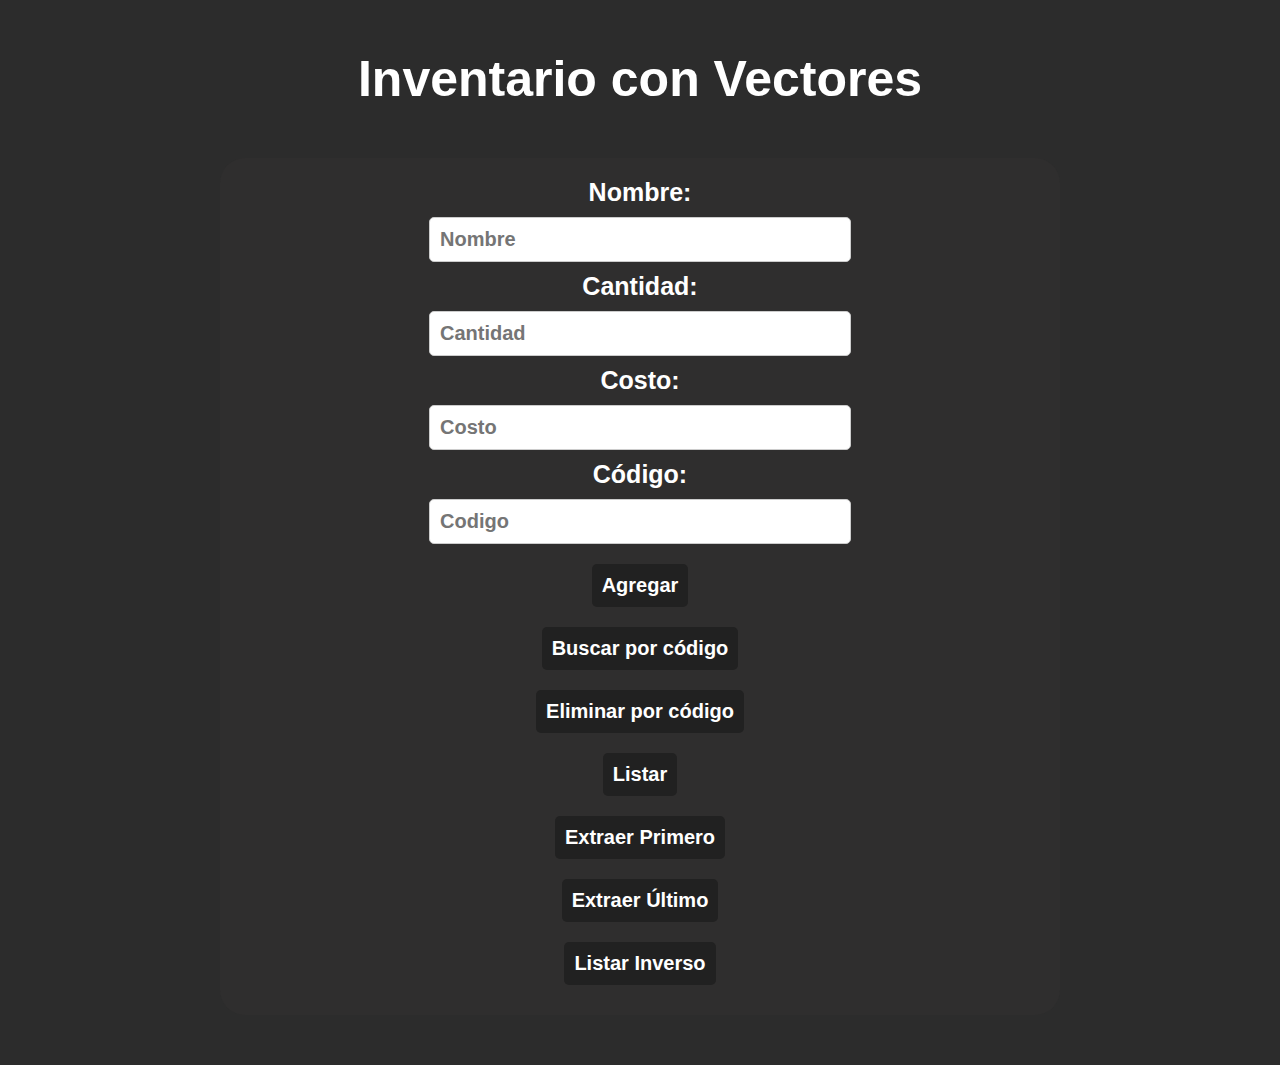
==== Tareas/Inventario Ordenado con vectores/index.html @ 15cd88ba "ESTRUCTURAS DE DATOS ORDENADAS Se va a controlar un inventario de productos que se almacenaran orden" ====
<!DOCTYPE html>
<html lang="en">
<head>
    <meta charset="UTF-8">
    <meta name="viewport" content="width=device-width, initial-scale=1.0">
    <title>Inventario</title>
    <link rel="stylesheet" href="style.css">
</head>
<body>
    <header>
        <h1>Inventario con Vectores</h1>
    </header>

    <form class="formulario">
        <label for="nombre">Nombre:</label>
        <input type="text" id="nombre" name="nombre" placeholder="Nombre">
        <label for="cantidad">Cantidad:</label>
        <input type="text" id="cantidad" name="cantidad" placeholder="Cantidad">
        <label for="costo">Costo:</label>
        <input type="text" id="costo" name="costo" placeholder="Costo">
        <label for="codigo">Código:</label>
        <input type="text" id="codigo" name="codigo" placeholder="Codigo">
        <button type="button" id="btnAgregar">Agregar</button>
        <button type="button" id="btnBuscar">Buscar por código</button>
        <button type="button" id="btnEliminar">Eliminar por código</button>
        <button type="button" id="btnListar">Listar</button>
        <button type="button" id="btnExtraerPrimero">Extraer Primero</button>
        <button type="button" id="btnExtraerUltimo">Extraer Último</button>
        <button type="button" id="btnListarInverso">Listar Inverso</button>
    </form>

    <div id="detalles"></div>

    <script src="main.js"></script>
</body>
</html>
---- Tareas/Inventario Ordenado con vectores/style.css ----
body{
    margin: 0;
    padding: 0;
    font-family: Arial, sans-serif;
    background-color: #2c2c2c;
    color: #ffff;
    font-weight: bold;
    font-size: 25px;
}

h1{
    text-align: center;
    margin: 50px;
}

.formulario {
    display: flex;
    flex-direction: column;
    height: auto;
    align-items: center;
    justify-content: center;
    width: 800px;
    background-color: #2f2e2e;
    padding: 20px;
    margin: 50px auto auto auto;
    border-radius: 25px;
}

input{
    margin: 10px;
    padding: 10px;
    width: 50%;
    border: 1px solid #ccc;
    border-radius: 5px;
    color: black;
    font-weight: bold;
    font-size: 20px;
}

button {
    margin: 10px;
    padding: 10px;
    border: none;
    border-radius: 5px;
    background-color: #212121;
    color: white;
    font-weight: bold;
    font-size: 20px;
    cursor: pointer;
}

#detalles {
    display: flex;
    flex-direction: column;
    align-items: center;
    justify-content: center;
    width: 800px;
    background-color: #2f2e2e;
    margin: 50px auto auto auto;
    border-radius: 25px;
    color:white;
    font-weight: bold;
    font-size: 20px;
}
.activo p{
    border: 1px dashed greenyellow;
    padding: 15px;
    border-radius: 25px;
}

.alerta {
    color: white;
    display: flex;
    justify-content: center;
    bottom: 0;
    font-size: 20px;
}
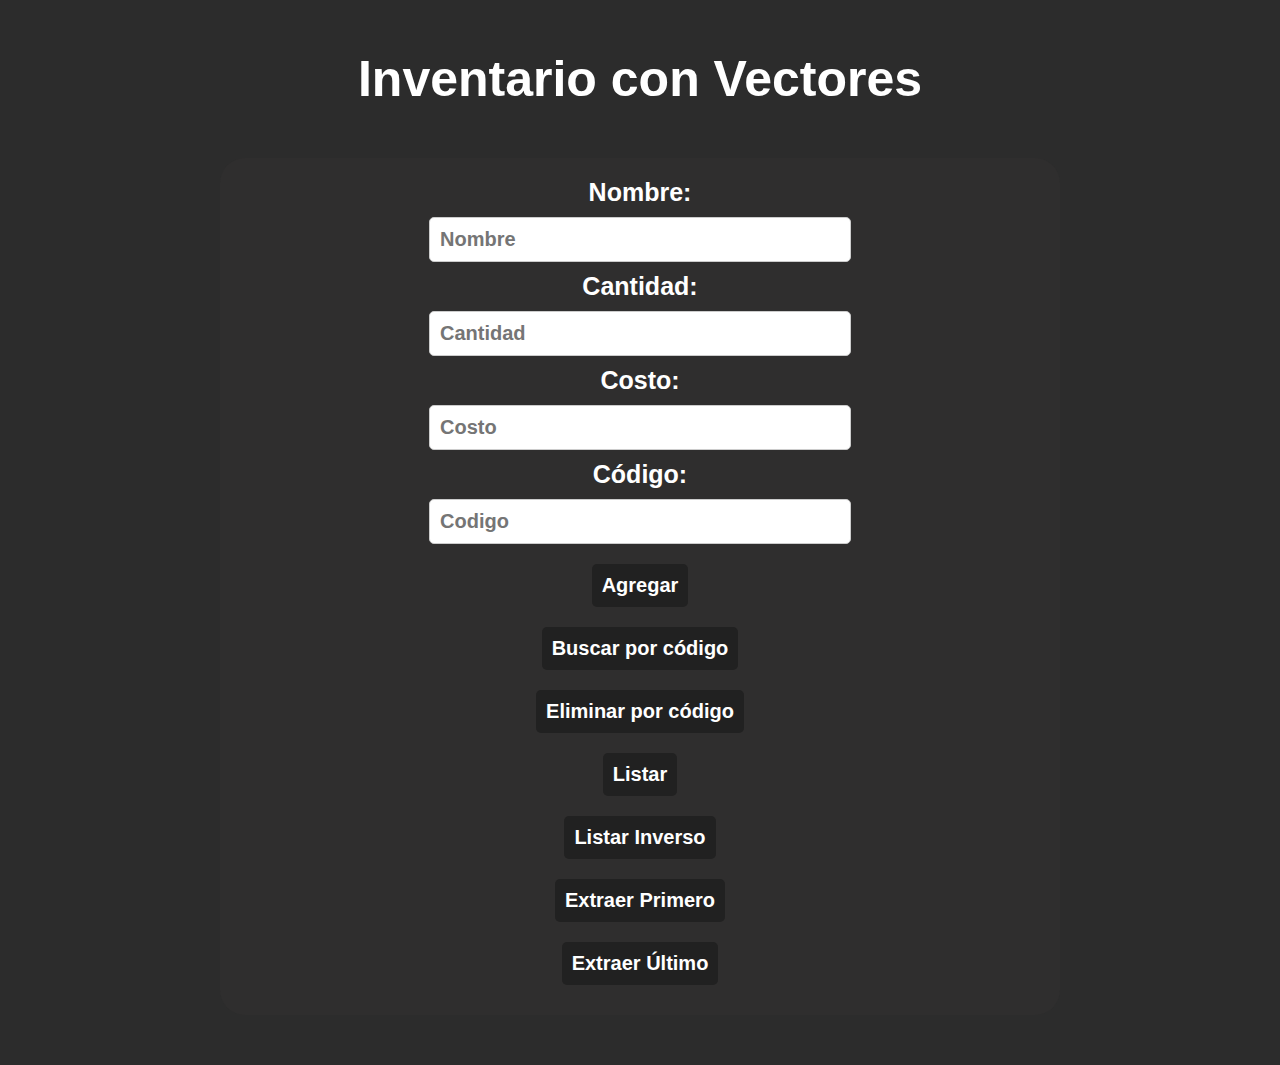
==== commit 28dd898e: "correciones" ====
--- a/Tareas/Inventario Ordenado con vectores/index.html
+++ b/Tareas/Inventario Ordenado con vectores/index.html
@@ -24,9 +24,9 @@
         <button type="button" id="btnBuscar">Buscar por código</button>
         <button type="button" id="btnEliminar">Eliminar por código</button>
         <button type="button" id="btnListar">Listar</button>
+        <button type="button" id="btnListarInverso">Listar Inverso</button>
         <button type="button" id="btnExtraerPrimero">Extraer Primero</button>
         <button type="button" id="btnExtraerUltimo">Extraer Último</button>
-        <button type="button" id="btnListarInverso">Listar Inverso</button>
     </form>
 
     <div id="detalles"></div>
